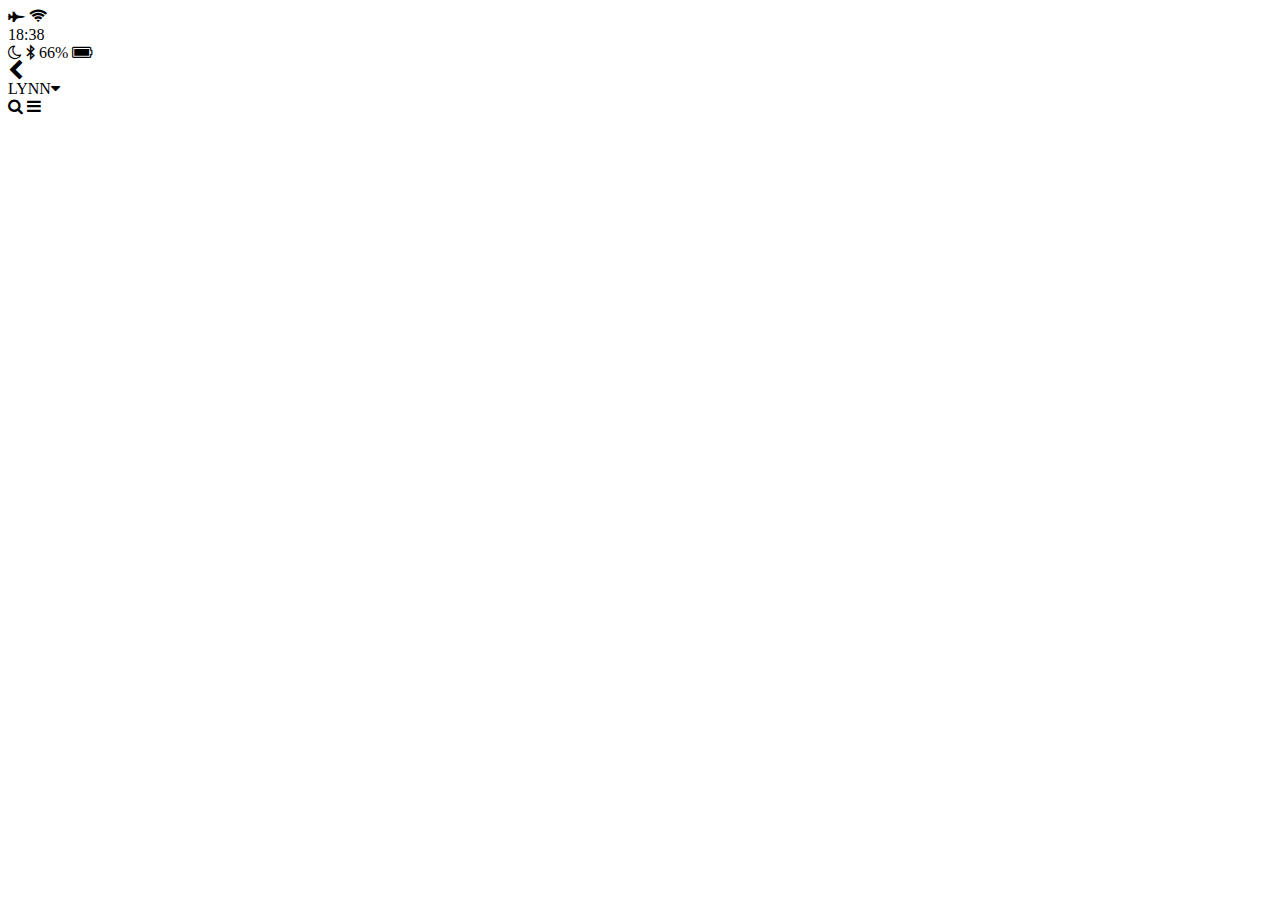
==== chat.html @ 18ee066d "Chats is done" ====
<!DOCTYPE html>
<html lang="en">
<head>
  <meta charset="UTF-8">
  <meta name="viewport" content="width=device-width, initial-scale=1.0">
  <meta http-equiv="X-UA-Compatible" content="ie=edge">
  <link rel="stylesheet" href="https://stackpath.bootstrapcdn.com/font-awesome/4.7.0/css/font-awesome.min.css">
  <title>Chat</title>
</head>
<body>
  <header>
    <div class="header_top">
      <div class="header_column">
        <i class="fa fa-fighter-jet"></i>
        <i class="fa fa-wifi"></i>
      </div>
      <div class="header_column">
        <span class="header_time">18:38</span>
      </div>
      <div class="header_column">
        <i class="fa fa-moon-o"></i>
        <i class="fa fa-bluetooth-b"></i>
        <span class="header_battery">66% <i class="fa fa-battery-full"></i></span>
      </div>
    </div>
    <div class="header_bottom">
      <div class="header_column">
        <i class="fa fa-chevron-left fa-lg"></i>
      </div>
      <div class="header_column">
        <span class="header_text">LYNN<i class="fa fa-caret-down"></i></span>
      </div>
      <div class="header_column">
        <i class="fa fa-search"></i>
        <i class="fa fa-bars"></i>
      </div>
    </div>
  </header>

</body>
</html>
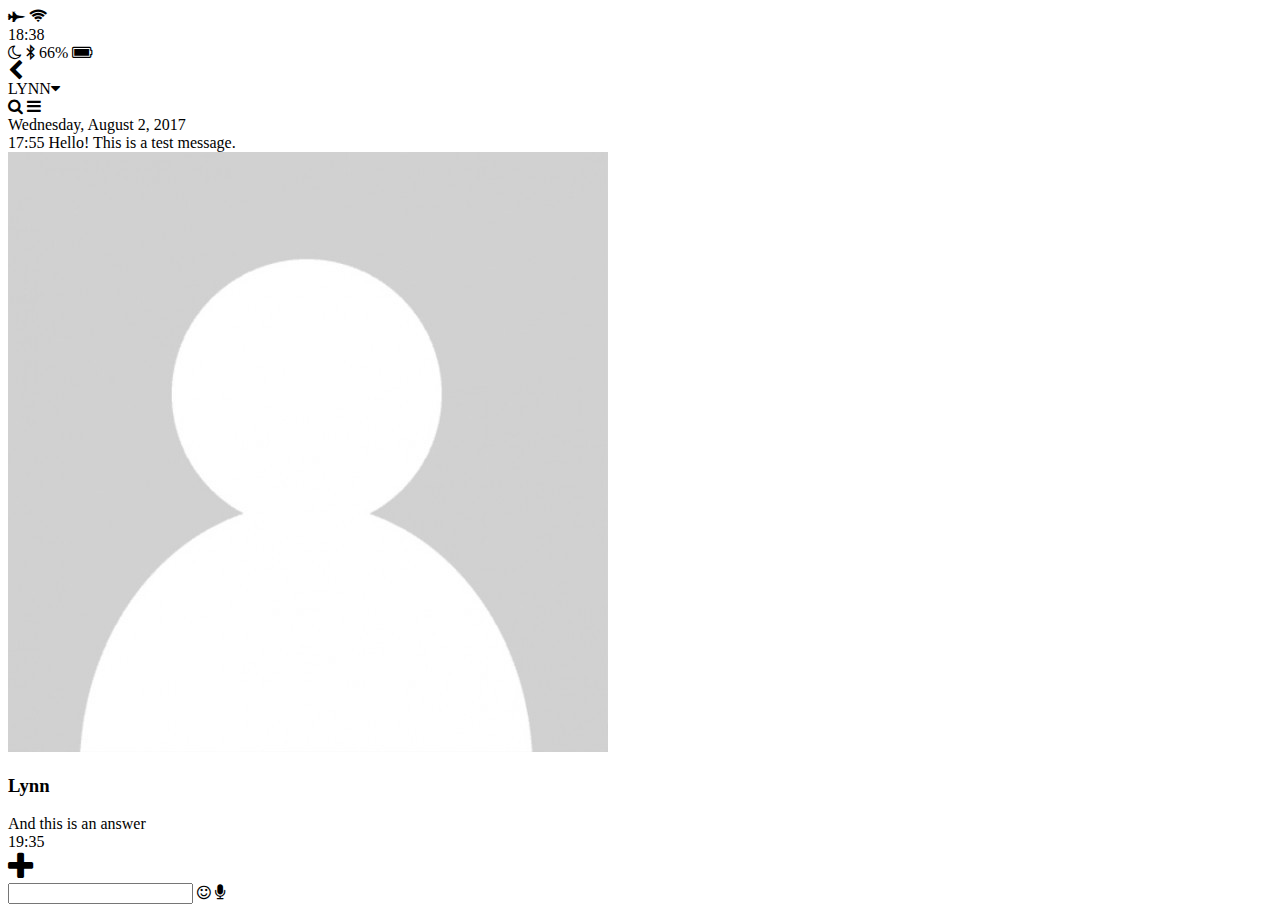
==== commit cb5f73f1: "Chat is done." ====
--- a/chat.html
+++ b/chat.html
@@ -36,6 +36,36 @@
       </div>
     </div>
   </header>
-
+  <main class="chat">
+    <div class="date-divider">
+      <span class="date-divider_text">Wednesday, August 2, 2017</span>
+    </div>
+    <div class="chat_massage chat_massage-from-me">
+      <span class="chat_message-time">17:55</span>
+      <span class="chat_message-body">
+        Hello! This is a test message.
+      </span>
+    </div>
+    <div class="chat_massage chat_message-to-me">
+      <img src="images/avatar.jpg" class="chat_message-avatar">
+      <div class="chat_message-center">
+        <h3 class="chat_message_username">Lynn</h3>
+        <span class="chat_message-body">
+          And this is an answer
+        </span>
+      </div>
+      <span class="chat_message-time">19:35</span>
+    </div>
+  </main>
+  <div class="type-message">
+    <i class="fa fa-plus fa-2x"></i>
+    <div class="type-message_input">
+      <input type="text">
+      <i class="fa fa-smile-o"></i>
+      <span class="record-message">
+        <i class="fa fa-microphone"></i>
+      </span>
+    </div>
+  </div>
 </body>
 </html>
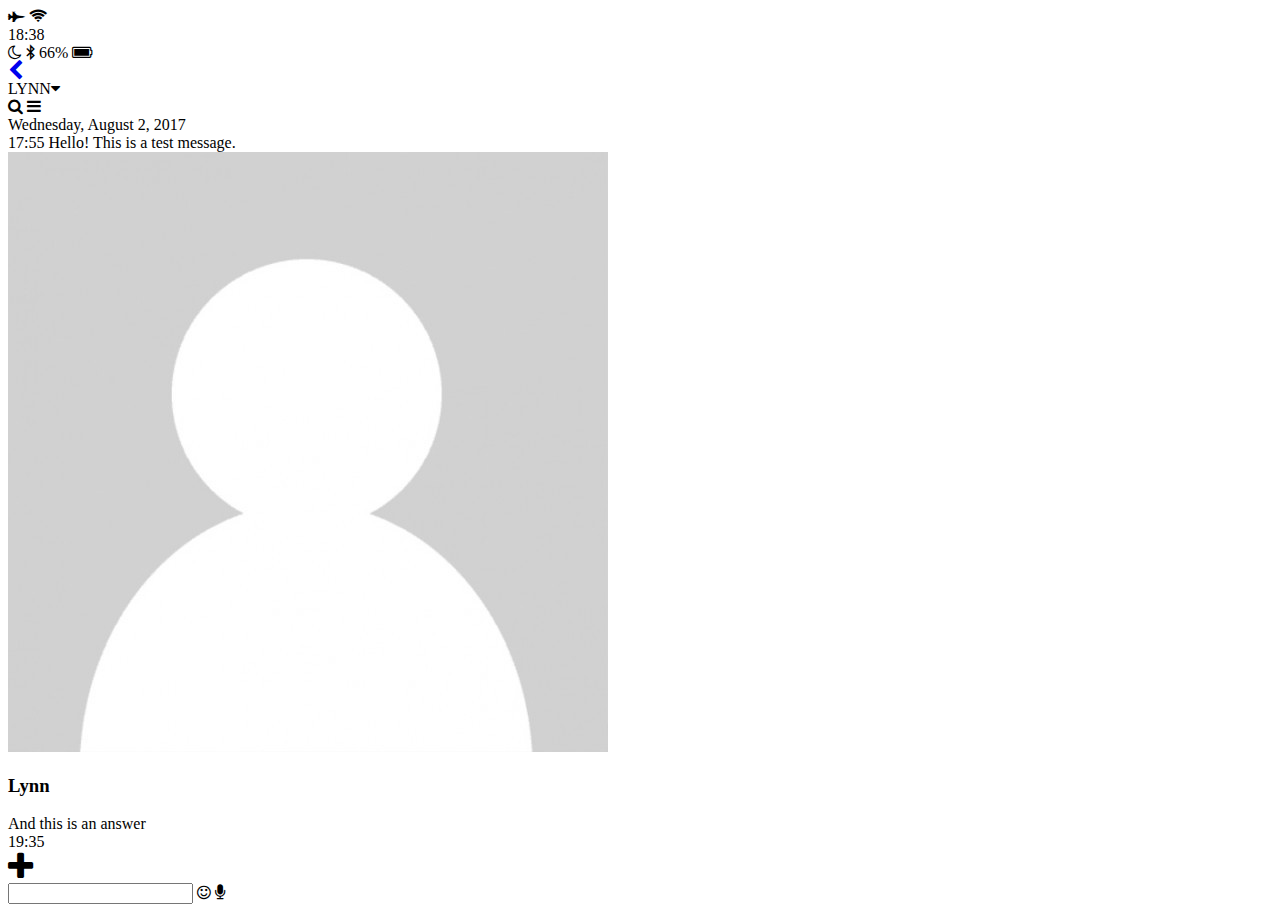
==== commit fe7675b4: "Chat + Back to page links." ====
--- a/chat.html
+++ b/chat.html
@@ -25,7 +25,9 @@
     </div>
     <div class="header_bottom">
       <div class="header_column">
-        <i class="fa fa-chevron-left fa-lg"></i>
+        <a href="chats.html">
+          <i class="fa fa-chevron-left fa-lg"></i>
+        </a>
       </div>
       <div class="header_column">
         <span class="header_text">LYNN<i class="fa fa-caret-down"></i></span>
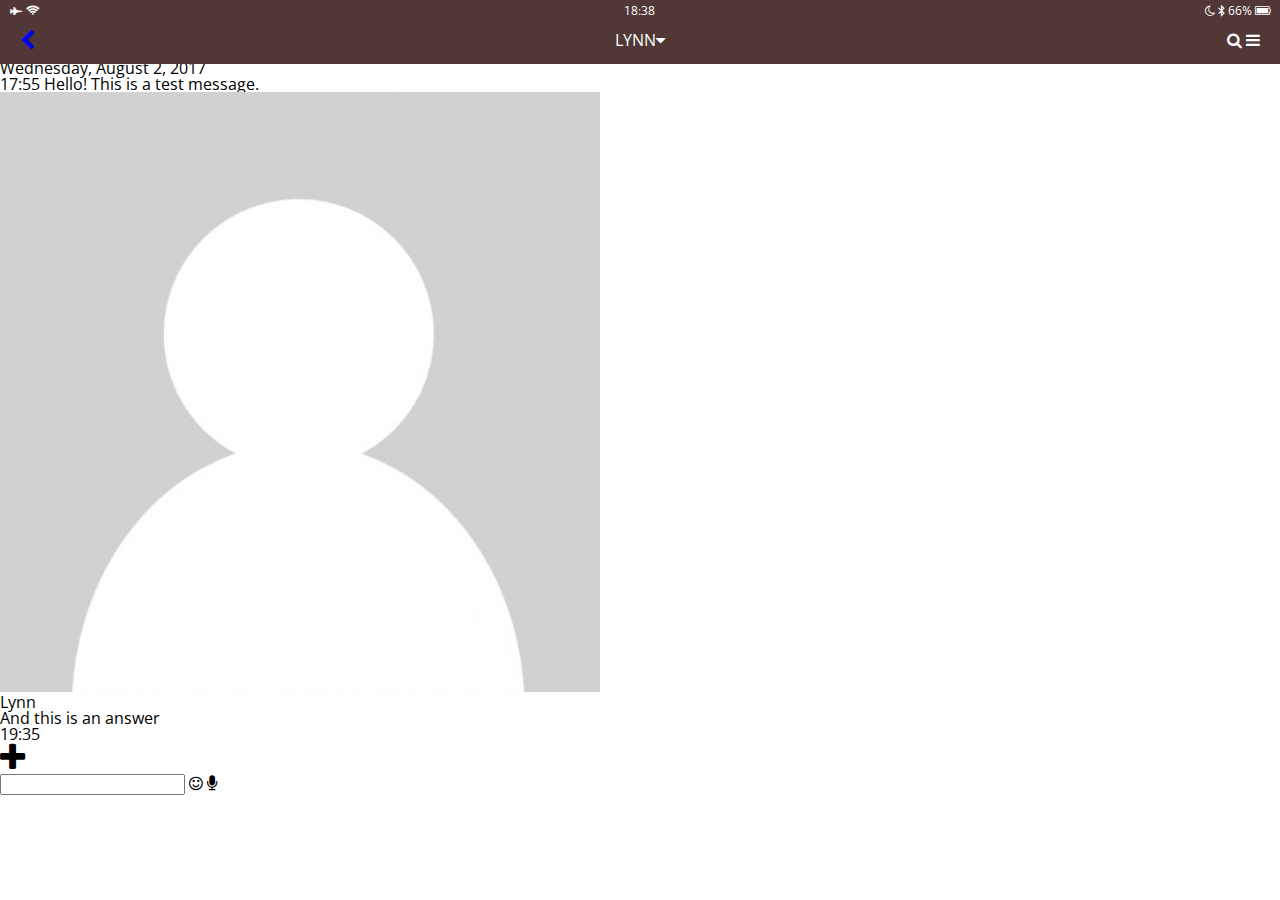
==== commit fa70aea2: "Not GOOD.." ====
--- a/chat.html
+++ b/chat.html
@@ -6,9 +6,10 @@
   <meta http-equiv="X-UA-Compatible" content="ie=edge">
   <link rel="stylesheet" href="https://stackpath.bootstrapcdn.com/font-awesome/4.7.0/css/font-awesome.min.css">
   <title>Chat</title>
+  <link rel="stylesheet" href="css/style.css">
 </head>
 <body>
-  <header>
+  <header class="top-header">
     <div class="header_top">
       <div class="header_column">
         <i class="fa fa-fighter-jet"></i>
--- a/css/style.css
+++ b/css/style.css
@@ -0,0 +1,5 @@
+@import url("https://fonts.googleapis.com/css?family=Open+Sans:400,600");
+@import "reset.css";
+@import "globals.css";
+@import "header.css";
+@import "navigation.css";
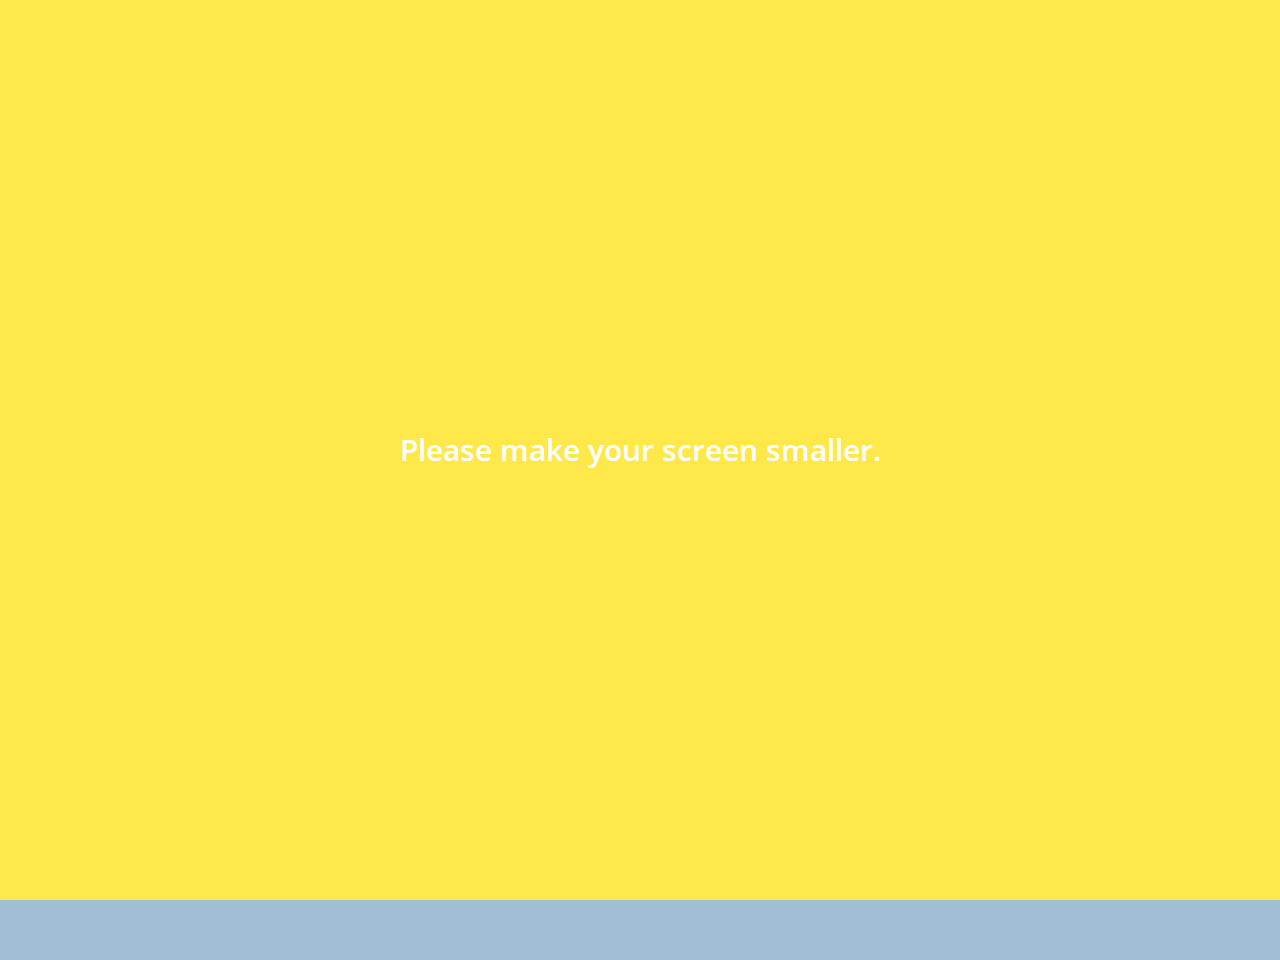
==== commit 7ad3d108: "Finish!" ====
--- a/chat.html
+++ b/chat.html
@@ -8,8 +8,8 @@
   <title>Chat</title>
   <link rel="stylesheet" href="css/style.css">
 </head>
-<body>
-  <header class="top-header">
+<body class="body-chat">
+  <header class="top-header chat-header">
     <div class="header_top">
       <div class="header_column">
         <i class="fa fa-fighter-jet"></i>
@@ -43,13 +43,13 @@
     <div class="date-divider">
       <span class="date-divider_text">Wednesday, August 2, 2017</span>
     </div>
-    <div class="chat_massage chat_massage-from-me">
+    <div class="chat_message chat_message-from-me">
       <span class="chat_message-time">17:55</span>
       <span class="chat_message-body">
         Hello! This is a test message.
       </span>
     </div>
-    <div class="chat_massage chat_message-to-me">
+    <div class="chat_message chat_message-to-me">
       <img src="images/avatar.jpg" class="chat_message-avatar">
       <div class="chat_message-center">
         <h3 class="chat_message_username">Lynn</h3>
@@ -64,11 +64,14 @@
     <i class="fa fa-plus fa-2x"></i>
     <div class="type-message_input">
       <input type="text">
-      <i class="fa fa-smile-o"></i>
+      <i class="fa fa-smile-o fa-lg"></i>
       <span class="record-message">
-        <i class="fa fa-microphone"></i>
+        <i class="fa fa-microphone fa-lg"></i>
       </span>
     </div>
   </div>
+  <div class="bigScreenText">
+    <span>Please make your screen smaller.</span>
+  </div>
 </body>
 </html>
--- a/css/style.css
+++ b/css/style.css
@@ -3,3 +3,12 @@
 @import "globals.css";
 @import "header.css";
 @import "navigation.css";
+@import "search-bar.css";
+@import "friends.css";
+@import "chats.css";
+@import "find.css";
+@import "more.css";
+@import "profile.css";
+@import "chat.css";
+@import "bigScreen.css";
+@import "mobile.css";
